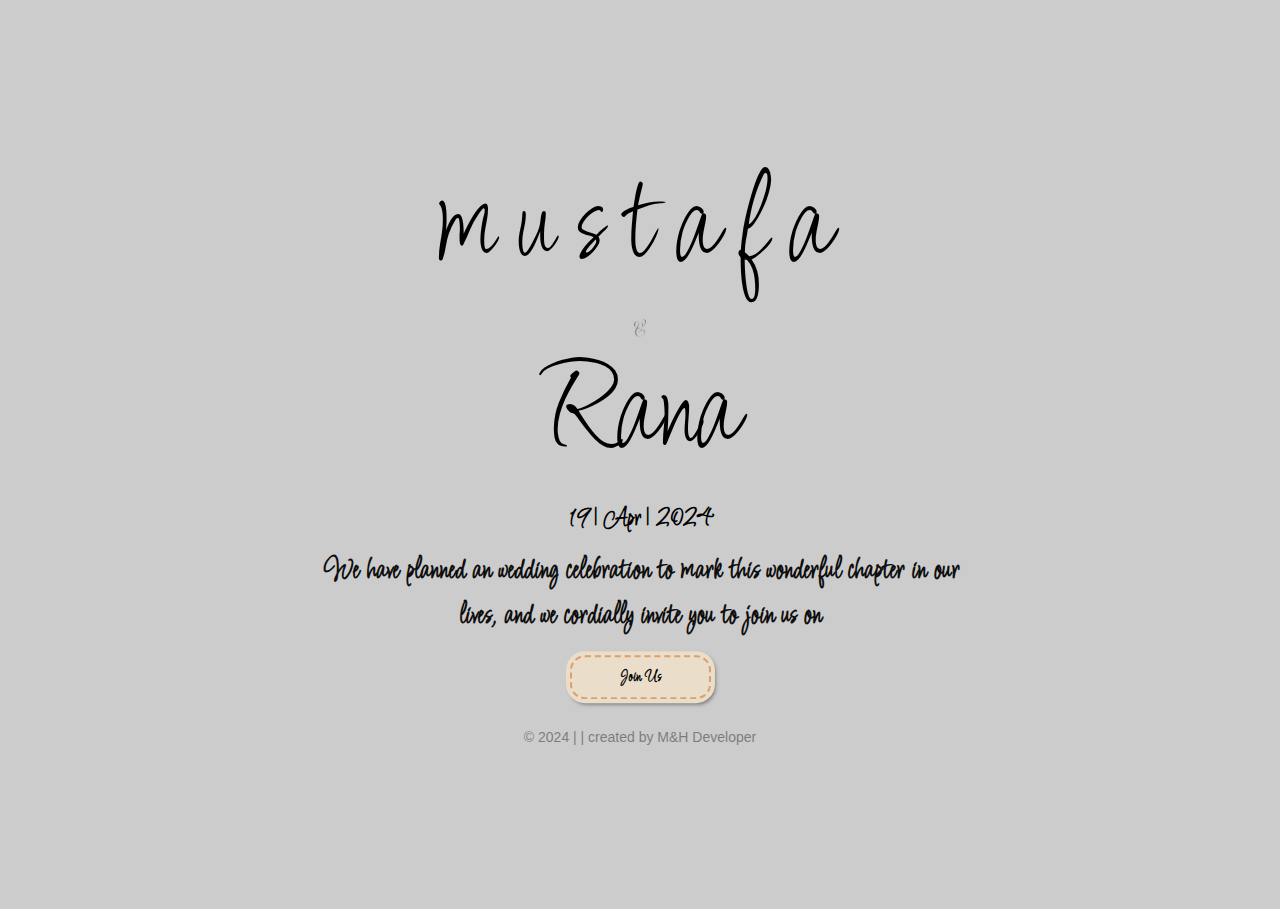
==== rana-mustafa/index.html @ 7ddccbd4 "Add files via upload" ====
<!DOCTYPE html>
<html lang="en">

<head>
  <meta charset="UTF-8" />
  <meta http-equiv="X-UA-Compatible" content="IE=edge" />
  <meta name="viewport" content="width=device-width, initial-scale=1.0" />
  <link href="https://cdn.jsdelivr.net/npm/bootstrap@5.3.3/dist/css/bootstrap.min.css" rel="stylesheet"
    integrity="sha384-QWTKZyjpPEjISv5WaRU9OFeRpok6YctnYmDr5pNlyT2bRjXh0JMhjY6hW+ALEwIH" crossorigin="anonymous" />
    <link rel="stylesheet" href="style.css">
  <title>wedding-inv</title>

</head>

<body>
  <!-- start -->
  <div class="hero"></div>
  <section  >
    <div class="container" data-aos="zoom-in">
      <div class="row">
        <div class="col-md-12">
          <div class="names">
            <div class="man">
              <h1>mustafa</h1>
            </div>
            <div class="and">
              <img src="imgbin_ampersand-typography-lettering-font-png.png" class="img">
            </div>
            <div class="women">
              <h1>Rana</h1>
            </div>
            <div class="date">
              19  | Apr | 2024


            </div>
            <div class="inv">
              <p>We have planned an wedding celebration to mark this wonderful chapter in our lives, and we cordially invite you to join us on</p>
            </div>
            <a href="https://maps.app.goo.gl/zFAFeTcakQbTL8gG6">
              <button >
                Join Us
              </button>
            </a>
            <footer class="text-center">
              <div class="container">
                <div class="row">
                  <div class="copy">
                    &copy; 2024 | | created by M&H Developer 
                  </div>
                </div>
              </div>
            </footer>
          </div>
        </div>
    </div>

  </section>






  <script src="https://cdn.jsdelivr.net/npm/bootstrap@5.3.3/dist/js/bootstrap.bundle.min.js"
    integrity="sha384-YvpcrYf0tY3lHB60NNkmXc5s9fDVZLESaAA55NDzOxhy9GkcIdslK1eN7N6jIeHz"
    crossorigin="anonymous"></script>
    
</body>

</html>
</body>

</html>
---- rana-mustafa/style.css ----
@import url('https://fonts.googleapis.com/css2?family=Licorice&display=swap');
* {
  padding: 0;
  margin: 0;
  box-sizing: 0;
}
.hero {
  background: rgba(0, 0, 0, 0.2) url(./decorative-dreamy-arrangement-with-dried-flowers.jpg);
  height: 101vh;
  background-repeat: no-repeat;
  background-position: center;
  background-attachment: fixed;
  background-size: cover;
  background-blend-mode: darken;
}
.names{
  align-items: center;
  position: absolute;
  top: 50%;
  left: 50%;
  transform: translate(-50%, -50%);
  font-family: "Licorice", cursive;
  font-weight: 400;
  font-style: normal;
  text-align: center;
  
}
@keyframes textEntry {
  from {
    opacity: 0;
    transform: scale(0);
  }
  to {
    opacity: 1;
    transform: scale(1);
  }
}


.man h1{
  font-size: 8rem;
  letter-spacing: 20px;
  color: black;
  animation: textEntry 3.5s ease-out forwards;
}
.women h1{
  font-size: 8rem;
  color: black;
  animation: textEntry 4s ease-out forwards;
}
.img{
  width: 2%;
  opacity: 0.5;
  animation: textEntry 3.5s ease-out forwards;
}
.inv{
  color: rgb(14, 14, 14);
  font-size: 30px;
  font-family: "Licorice", cursive;
  font-weight: 700;
  font-style: normal;
  margin-top: 10px;
  animation: textEntry 4.5s ease-out forwards;
}
.date{
  color: black;
  font-size: 25px;
  font-weight: bold;
  animation: textEntry 5s ease-out forwards;
}
button {
  outline: none;
  color: #030303;
  padding: 0.5em;
  padding-left: 3em;
  padding-right: 3em;
  border: 2px dashed #DAA06D;
  border-radius: 15px;
  background-color: #EADDCA;
  box-shadow: 0 0 0 4px #EADDCA, 2px 2px 4px 2px rgba(0, 0, 0, 0.5);
  transition: .1s ease-in-out, .4s color;
  font-weight: bold;
  animation: textEntry 5s ease-out forwards;
}

button:active {
  transform: translateX(0.1em) translateY(0.1em);
  box-shadow: 0 0 0 4px #EADDCA, 1.5px 1.5px 2.5px 1.5px rgba(0, 0, 0, 0.5);
}
footer .copy {
  margin-top: 30px;
  font-size: 14px;
  color: #030303;
  line-height: 17px;
  font-weight: 400;
  font-family: Verdana, Geneva, Tahoma, sans-serif;
  opacity: .4;
}

@media (max-width: 500px) {
  .inv{
    font-size: 25px;
    width: 100%;
    padding-top:25px;
  }
  .names {
    align-items: center;
  position: absolute;
  top: 50%;
  left: 50%;
  transform: translate(-50%, -50%);
  font-family: "Licorice", cursive;
  font-weight: 400;
  font-style: normal;
  text-align: center;
  }
  .man h1{
    font-size: 5rem;
    letter-spacing: 20px;
    color: black;
    animation: textEntry 3.5s ease-out forwards;
  }
  .women h1{
    font-size: 5rem;
    color: black;
    animation: textEntry 4s ease-out forwards;
  }
  .img{
    width: 5%;
    opacity: 0.5;
    animation: textEntry 3.5s ease-out forwards;
  }
  .fonttxt {
    font-size: 3rem;
  }
}
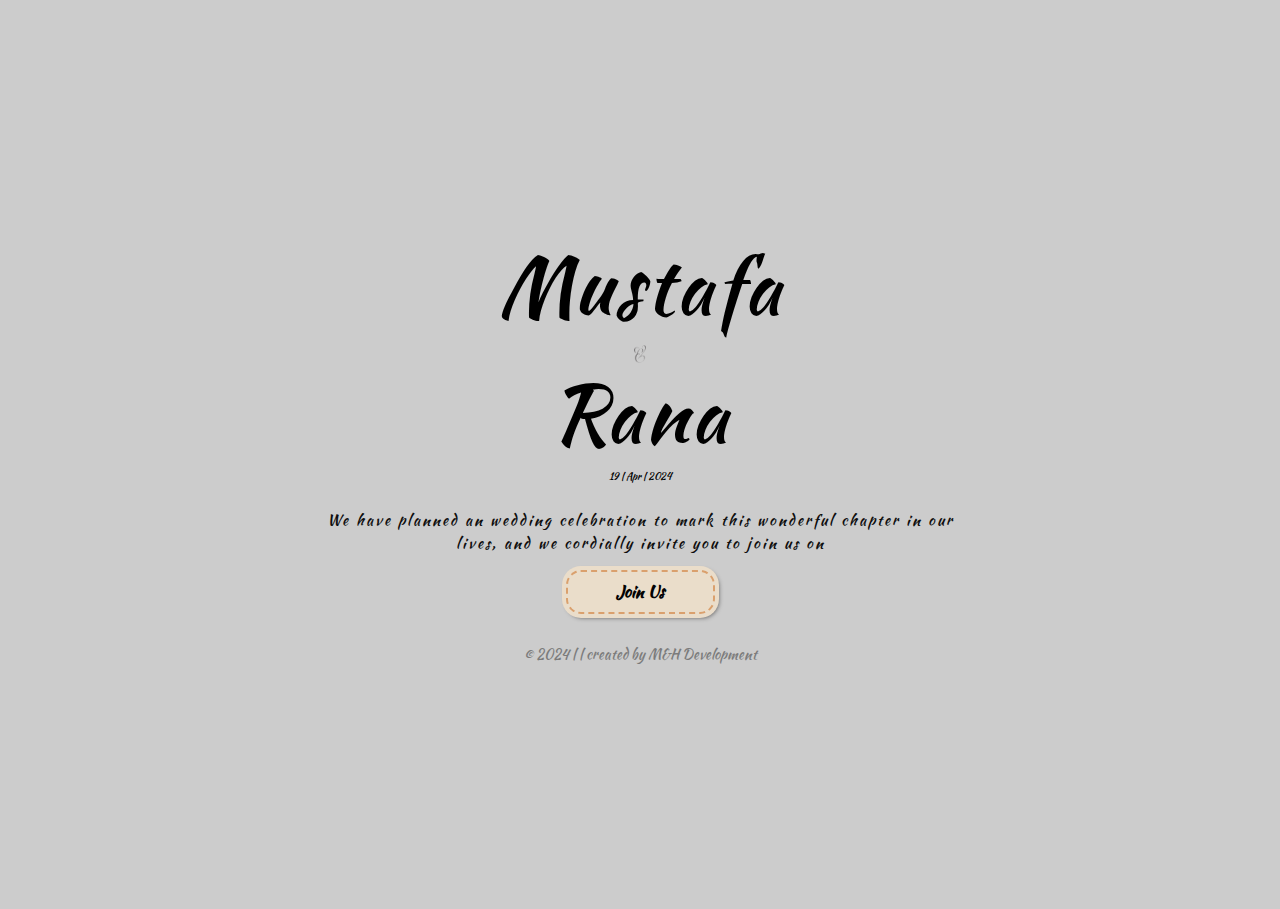
==== commit 70543e6b: "Add files via upload" ====
--- a/rana-mustafa/index.html
+++ b/rana-mustafa/index.html
@@ -9,7 +9,8 @@
     integrity="sha384-QWTKZyjpPEjISv5WaRU9OFeRpok6YctnYmDr5pNlyT2bRjXh0JMhjY6hW+ALEwIH" crossorigin="anonymous" />
     <link rel="stylesheet" href="style.css">
   <title>wedding-inv</title>
-
+  <link rel="shortcut icon" href="./—Pngtree—marriage clipart cute wedding couple_11072015.png" type="image/x-icon">
+  <link rel="icon" href="./—Pngtree—marriage clipart cute wedding couple_11072015.png" />
 </head>
 
 <body>
@@ -21,7 +22,7 @@
         <div class="col-md-12">
           <div class="names">
             <div class="man">
-              <h1>mustafa</h1>
+              <h1>Mustafa</h1>
             </div>
             <div class="and">
               <img src="imgbin_ampersand-typography-lettering-font-png.png" class="img">
@@ -46,7 +47,7 @@
               <div class="container">
                 <div class="row">
                   <div class="copy">
-                    &copy; 2024 | | created by M&H Developer 
+                    &copy; 2024 | | created by M&H Development 
                   </div>
                 </div>
               </div>
@@ -54,13 +55,7 @@
           </div>
         </div>
     </div>
-
   </section>
-
-
-
-
-
 
   <script src="https://cdn.jsdelivr.net/npm/bootstrap@5.3.3/dist/js/bootstrap.bundle.min.js"
     integrity="sha384-YvpcrYf0tY3lHB60NNkmXc5s9fDVZLESaAA55NDzOxhy9GkcIdslK1eN7N6jIeHz"
--- a/rana-mustafa/style.css
+++ b/rana-mustafa/style.css
@@ -1,4 +1,4 @@
-@import url('https://fonts.googleapis.com/css2?family=Licorice&display=swap');
+@import url('https://fonts.googleapis.com/css2?family=Kaushan+Script&display=swap');
 * {
   padding: 0;
   margin: 0;
@@ -19,7 +19,7 @@
   top: 50%;
   left: 50%;
   transform: translate(-50%, -50%);
-  font-family: "Licorice", cursive;
+  font-family: "Kaushan Script", cursive;
   font-weight: 400;
   font-style: normal;
   text-align: center;
@@ -38,15 +38,18 @@
 
 
 .man h1{
-  font-size: 8rem;
-  letter-spacing: 20px;
-  color: black;
+  letter-spacing: 2px;
+  font-size: 5rem;
+  color: black !important;
   animation: textEntry 3.5s ease-out forwards;
+  font-family: "Kaushan Script", cursive;
 }
 .women h1{
-  font-size: 8rem;
-  color: black;
+  letter-spacing: 2px;
+  font-size: 5rem;
+  color: black !important;
   animation: textEntry 4s ease-out forwards;
+  font-family: "Kaushan Script", cursive;
 }
 .img{
   width: 2%;
@@ -54,75 +57,79 @@
   animation: textEntry 3.5s ease-out forwards;
 }
 .inv{
-  color: rgb(14, 14, 14);
-  font-size: 30px;
+  color: rgb(14, 14, 14) !important;
+  font-size: 15px;
   font-family: "Licorice", cursive;
-  font-weight: 700;
+  font-weight: 400;
   font-style: normal;
-  margin-top: 10px;
+  margin-top: 25px;
   animation: textEntry 4.5s ease-out forwards;
+  letter-spacing:2px;
+  font-family: "Kaushan Script", cursive;
 }
 .date{
-  color: black;
-  font-size: 25px;
-  font-weight: bold;
+  color: black !important;
+  font-size: 10px;
+  font-weight: 400;
   animation: textEntry 5s ease-out forwards;
+  font-family: "Kaushan Script", cursive;
 }
 button {
   outline: none;
-  color: #030303;
+  color: #030303!important;
   padding: 0.5em;
   padding-left: 3em;
   padding-right: 3em;
-  border: 2px dashed #DAA06D;
+  border: 2px dashed #DAA06D!important;
   border-radius: 15px;
-  background-color: #EADDCA;
-  box-shadow: 0 0 0 4px #EADDCA, 2px 2px 4px 2px rgba(0, 0, 0, 0.5);
+  background-color: #EADDCA !important;
+  box-shadow: 0 0 0 4px #EADDCA, 2px 2px 4px 2px rgba(0, 0, 0, 0.5)!important;
   transition: .1s ease-in-out, .4s color;
   font-weight: bold;
   animation: textEntry 5s ease-out forwards;
+  font-family: "Kaushan Script", cursive;
 }
 
 button:active {
   transform: translateX(0.1em) translateY(0.1em);
-  box-shadow: 0 0 0 4px #EADDCA, 1.5px 1.5px 2.5px 1.5px rgba(0, 0, 0, 0.5);
+  box-shadow: 0 0 0 4px #EADDCA, 1.5px 1.5px 2.5px 1.5px rgba(0, 0, 0, 0.5)!important;
 }
 footer .copy {
-  margin-top: 30px;
+  margin-top: 2rem;
   font-size: 14px;
-  color: #030303;
+  color: #030303!important;
   line-height: 17px;
   font-weight: 400;
-  font-family: Verdana, Geneva, Tahoma, sans-serif;
+  font-family: "Kaushan Script", cursive;
   opacity: .4;
 }
 
 @media (max-width: 500px) {
   .inv{
-    font-size: 25px;
+    font-size: 15px;
     width: 100%;
     padding-top:25px;
   }
   .names {
-    align-items: center;
+  align-items: center;
   position: absolute;
   top: 50%;
   left: 50%;
   transform: translate(-50%, -50%);
-  font-family: "Licorice", cursive;
+  font-family: "Kaushan Script", cursive;
   font-weight: 400;
   font-style: normal;
   text-align: center;
   }
   .man h1{
-    font-size: 5rem;
-    letter-spacing: 20px;
-    color: black;
+    font-size: 2rem;
+    letter-spacing: 5px;
+    color: black!important;
     animation: textEntry 3.5s ease-out forwards;
   }
   .women h1{
-    font-size: 5rem;
-    color: black;
+    font-size: 2rem;
+    color: black!important;
     animation: textEntry 4s ease-out forwards;
   }
   .img{
@@ -131,6 +138,6 @@
     animation: textEntry 3.5s ease-out forwards;
   }
   .fonttxt {
-    font-size: 3rem;
+    font-size: 2rem;
   }
 }